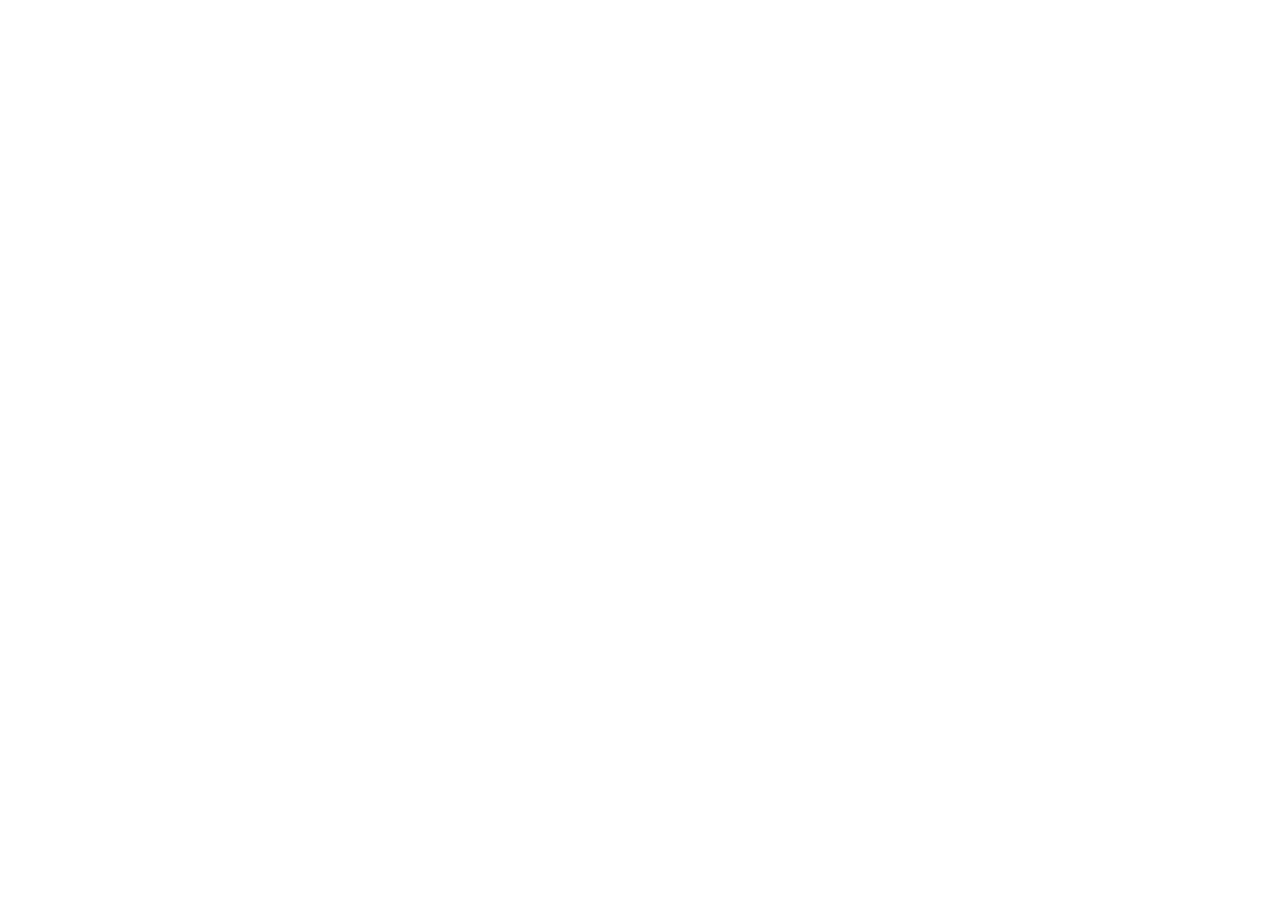
==== pages/main_page.html @ 2f1e61c6 "Переделка" ====
<!DOCTYPE html>
<head>
    <link rel="stylesheet" href="/styles/header.css">
    <link rel="stylesheet" href="/styles/content.css">
    <link rel="stylesheet" href="/styles/footer.css">
</head>
<body></body>
---- styles/content.css ----
.Common_Body { 
    width: 100vw; 
}
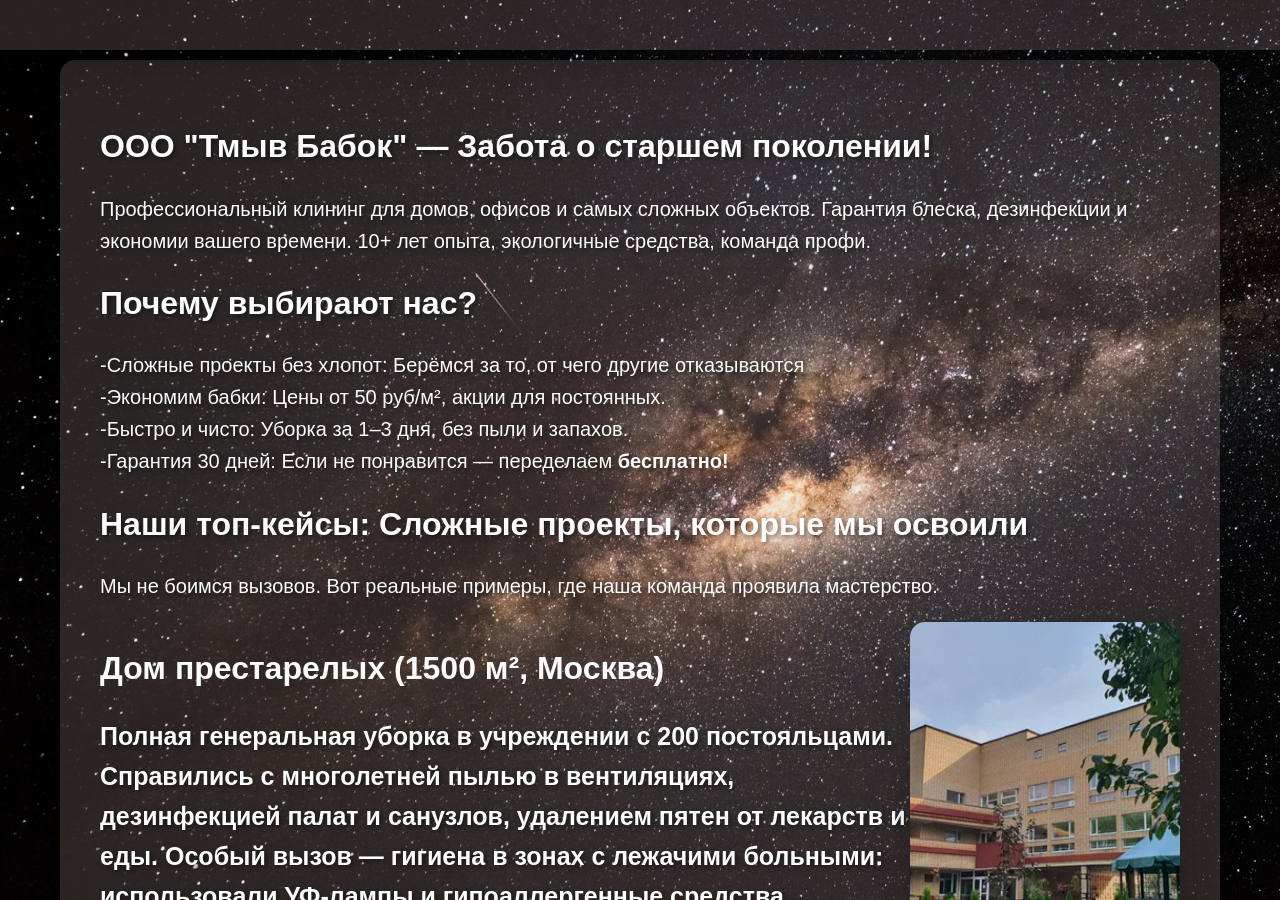
==== commit b3ef11e2: "Добавление заглавного текста, первого кейса уборки, хедера" ====
--- a/pages/main_page.html
+++ b/pages/main_page.html
@@ -1,7 +1,52 @@
 <!DOCTYPE html>
+<html lang="ru">
+
 <head>
-    <link rel="stylesheet" href="/styles/header.css">
-    <link rel="stylesheet" href="/styles/content.css">
-    <link rel="stylesheet" href="/styles/footer.css">
+    <meta charset="UTF-8">
+    <meta name="viewport" content="width=device-width, initial-scale=1.0">
+    <meta description="Тестовый проект">
+    <title>ООО"Тмыв Бабок</title> 
+    <link rel="stylesheet" href="../styles/header.css">
+    <link rel="stylesheet" href="../styles/main_page_content.css">
+    <link rel="stylesheet" href="../styles/footer.css">
 </head>
-<body></body>
+
+<body>
+    <header>
+        <div class="header"></div>
+    </header>
+
+    <div class="background">
+
+            <div class="container">
+
+                <div class="MainText">
+                    <h1>ООО "Тмыв Бабок" — Забота о старшем поколении!</h1>
+                    <p>Профессиональный клининг для домов, офисов и самых сложных объектов. 
+                       Гарантия блеска, дезинфекции и экономии вашего времени. 10+ лет опыта, экологичные средства, команда профи.
+                    </p>
+                    <h1>Почему выбирают нас?</h1>
+                    <p>-Сложные проекты без хлопот: Берёмся за то, от чего другие отказываются<br>
+                    -Экономим бабки: Цены от 50 руб/м², акции для постоянных.<br>
+                    -Быстро и чисто: Уборка за 1–3 дня, без пыли и запахов.<br>
+                    -Гарантия 30 дней: Если не понравится — переделаем <strong>бесплатно!</strong></p>
+                    <h1>Наши топ-кейсы: Сложные проекты, которые мы освоили</h1>
+                    <p>Мы не боимся вызовов. Вот реальные примеры, где наша команда проявила мастерство.</p>
+                </div>
+                <div class="Case1">
+                    <div class="CaseText1">
+                        <h1>Дом престарелых (1500 м², Москва)</h1>
+                        <h2>Полная генеральная уборка в учреждении с 200 постояльцами.
+                           Справились с многолетней пылью в вентиляциях, дезинфекцией палат и санузлов,
+                           удалением пятен от лекарств и еды.
+                           Особый вызов — гигиена в зонах с лежачими больными: использовали УФ-лампы и гипоаллергенные средства. 
+                           Результат: свежий воздух, стерильность, отзывы от директора — "Как новенький!" Время: 2 дня.</h2>
+                        </div>
+                    <div class="CaseImg1">
+                    
+                    </div> 
+                </div>
+            </div>
+        
+    </div>
+</body>
--- a/styles/header.css
+++ b/styles/header.css
@@ -0,0 +1,10 @@
+header {
+    margin-top: 0;
+}
+
+.header {
+    margin: 0;
+    height: 50px;
+    background-color: rgb(199 173 173 / 20%);
+    box-shadow: 0 10px 30px rgba(0, 0, 0, 0.2);
+}
--- a/styles/main_page_content.css
+++ b/styles/main_page_content.css
@@ -0,0 +1,66 @@
+body {
+    margin: 0;
+    padding: 0;
+}
+
+.background {
+  position: fixed;
+  top: 0;
+  left: 0;
+  width: 100%;
+  height: 100%;
+  background-image: url('../img/mlechnyj_put_zvezdnoe_nebo_galaktika_119519_1920x1080.jpg');
+  background-size: cover;
+  background-attachment: fixed;
+  z-index: -1;
+  margin: 0;
+}
+.container {
+    margin: 60px;
+    padding: 40px;
+    background-color: rgb(199 173 173 / 20%);
+    border-radius: 15px;
+    box-shadow: 0 10px 30px rgba(0, 0, 0, 0.2);
+    font-family: sans-serif;
+    color: #fcfcfc;
+    line-height: 1.6;
+}
+
+.MainText h1 {
+    font-size: 32px;
+    margin-bottom: 20px;
+    text-shadow: 2px 2px 5px rgba(0,0,0,0.5);
+}
+
+.MainText p {
+    font-size: 20px;
+    line-height: 1.6;
+    text-shadow: 2px 2px 5px rgba(0,0,0,0.5);
+}
+
+.Case1{
+    display: flex;
+}
+
+.CaseText1{
+    flex: 1.5;
+}
+
+.Case1 h2{
+    font-size: 25px;
+    margin-bottom: 20px;
+    text-shadow: 2px 2px 5px rgba(0,0,0,0.5);
+}
+
+.CaseImg1{
+    flex: 0.5;
+    max-width: 100%; 
+    height: auto;
+    background-repeat: no-repeat;
+    background-size: cover;
+    background-position: center;
+    background-image: url("../img/L_height.webp");
+    border-radius: 15px;
+    box-shadow: 0 10px 30px rgba(0, 0, 0, 0.2);
+}
+
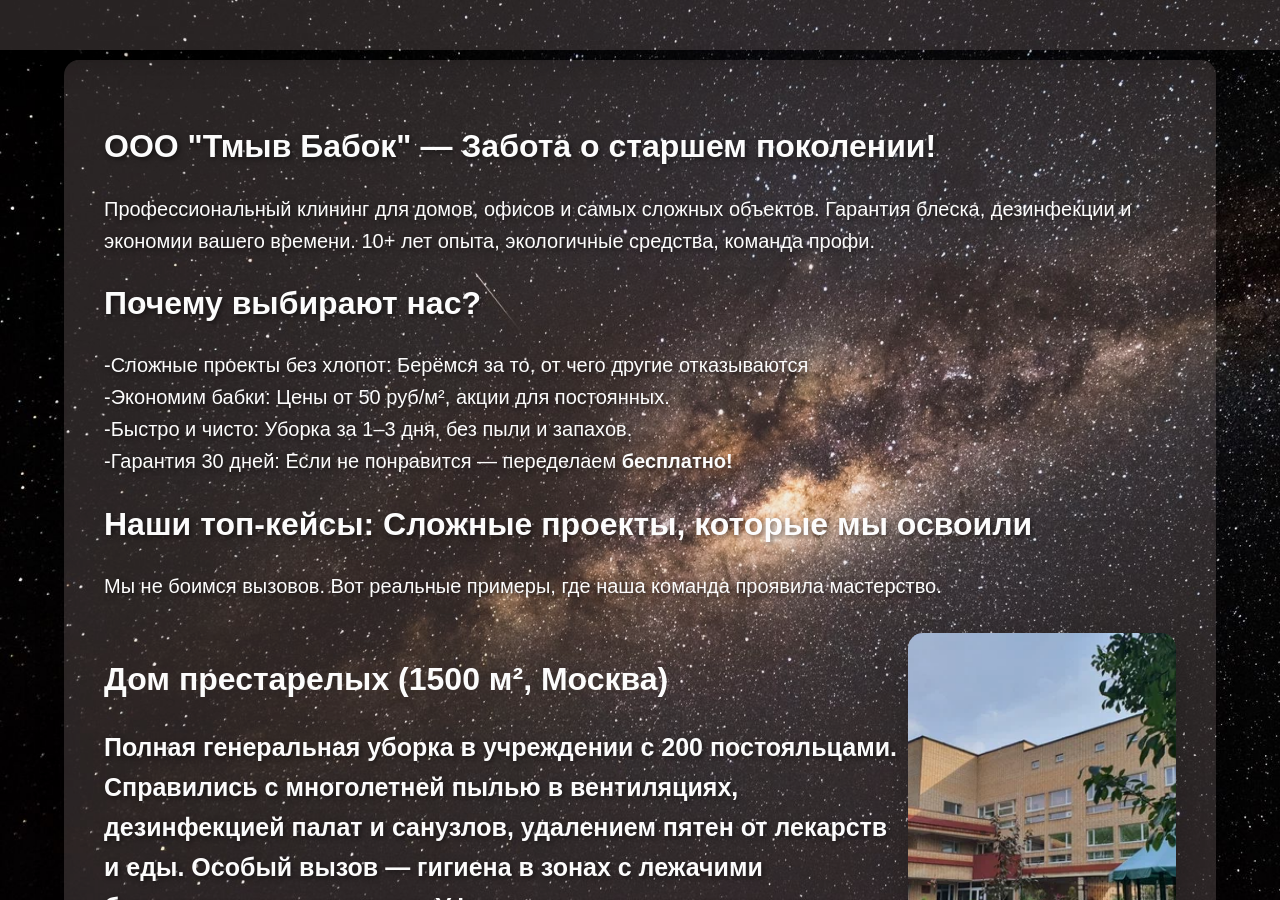
==== commit 4f9f67dc: "Добавлен кейс уборки, отступ между блоками кейсов, проставлены id элементов" ====
--- a/pages/main_page.html
+++ b/pages/main_page.html
@@ -33,20 +33,55 @@
                     <h1>Наши топ-кейсы: Сложные проекты, которые мы освоили</h1>
                     <p>Мы не боимся вызовов. Вот реальные примеры, где наша команда проявила мастерство.</p>
                 </div>
-                <div class="Case1">
-                    <div class="CaseText1">
-                        <h1>Дом престарелых (1500 м², Москва)</h1>
-                        <h2>Полная генеральная уборка в учреждении с 200 постояльцами.
+
+                <div class="Cases">
+
+                    <div class="Case" id="Case1">
+                        <div class="CaseText" id="CaseText1">
+                            <h1>Дом престарелых (1500 м², Москва)</h1>
+                            <h2>Полная генеральная уборка в учреждении с 200 постояльцами.
                            Справились с многолетней пылью в вентиляциях, дезинфекцией палат и санузлов,
                            удалением пятен от лекарств и еды.
                            Особый вызов — гигиена в зонах с лежачими больными: использовали УФ-лампы и гипоаллергенные средства. 
-                           Результат: свежий воздух, стерильность, отзывы от директора — "Как новенький!" Время: 2 дня.</h2>
+                           Результат: свежий воздух, стерильность, отзывы от директора — "Как новенький!" Время: 2 дня.</h2></div>
+
+                        <div class="CaseImg1" id="CaseImg1">
                         </div>
-                    <div class="CaseImg1">
-                    
-                    </div> 
+                    </div>
+
+                    <div class="Case" id="Case2">
+                        <div class="CaseText" id="CaseText2">
+                            <h1>Заброшенный склад после пожара (3000 м², СПб)</h1>
+                            <h2>После тушения огня — копоть, сажа и запах гари. 
+                            Мы удалили нагар с металлоконструкций, отмыли полы от химии, 
+                            проветрили и продезинфицировали. Сложность: работа на высоте 
+                            и в ограниченном пространстве. Итог: объект готов к ремонту за 3 дня,
+                            сэкономили клиенту 200к на перестройке.</h2>
+                        </div>
+
+                        <div class="CaseImg2" id="CaseImg2">
+                        </div>
+
+                    </div>
+
+                    <div class="Case" id="Case3">
+                        <div class="CaseText" id="CaseText3">
+                            <h1>Котельная промышленного цеха (800 м², Екатеринбург)</h1>
+                            <h2>Техническая уборка с маслами, ржавчиной и промышленной пылью.
+                                Очистили трубы, оборудование и полы от накипи, без остановки производства.
+                                Вызов: агрессивные загрязнители и безопасность в горячей зоне.
+                                Результат: всё блестит, сертификаты чистоты, клиент продлил контракт.</h2>
+                        </div>
+
+                        <div class="CaseImg3" id="CaseImg3">  
+                        </div>
+                    </div>
                 </div>
             </div>
         
     </div>
+    <footer>
+        <div class="footer">
+        </div>
+    </footer>
 </body>
--- a/styles/main_page_content.css
+++ b/styles/main_page_content.css
@@ -4,6 +4,7 @@
 }
 
 .background {
+  overflow-y: scroll;
   position: fixed;
   top: 0;
   left: 0;
@@ -16,7 +17,9 @@
   margin: 0;
 }
 .container {
-    margin: 60px;
+    margin-top: 60px;
+    margin-left: 5%;
+    margin-right: 5%;
     padding: 40px;
     background-color: rgb(199 173 173 / 20%);
     border-radius: 15px;
@@ -38,15 +41,16 @@
     text-shadow: 2px 2px 5px rgba(0,0,0,0.5);
 }
 
-.Case1{
+.Case{
     display: flex;
+    padding-top: 1%;
 }
 
-.CaseText1{
+.CaseText{
     flex: 1.5;
 }
 
-.Case1 h2{
+.Case h2{
     font-size: 25px;
     margin-bottom: 20px;
     text-shadow: 2px 2px 5px rgba(0,0,0,0.5);
@@ -64,3 +68,27 @@
     box-shadow: 0 10px 30px rgba(0, 0, 0, 0.2);
 }
 
+.CaseImg2{
+    flex: 0.5;
+    max-width: 100%; 
+    height: auto;
+    background-repeat: no-repeat;
+    background-size: cover;
+    background-position: center;
+    background-image: url("../img/images1.jpeg");
+    border-radius: 15px;
+    box-shadow: 0 10px 30px rgba(0, 0, 0, 0.2);
+}
+
+.CaseImg3{
+    flex: 0.5;
+    max-width: 100%; 
+    height: auto;
+    background-repeat: no-repeat;
+    background-size: cover;
+    background-position: center;
+    background-image: url("../img/Kotelnaya_2.jpg");
+    border-radius: 15px;
+    box-shadow: 0 10px 30px rgba(0, 0, 0, 0.2);
+}
+
